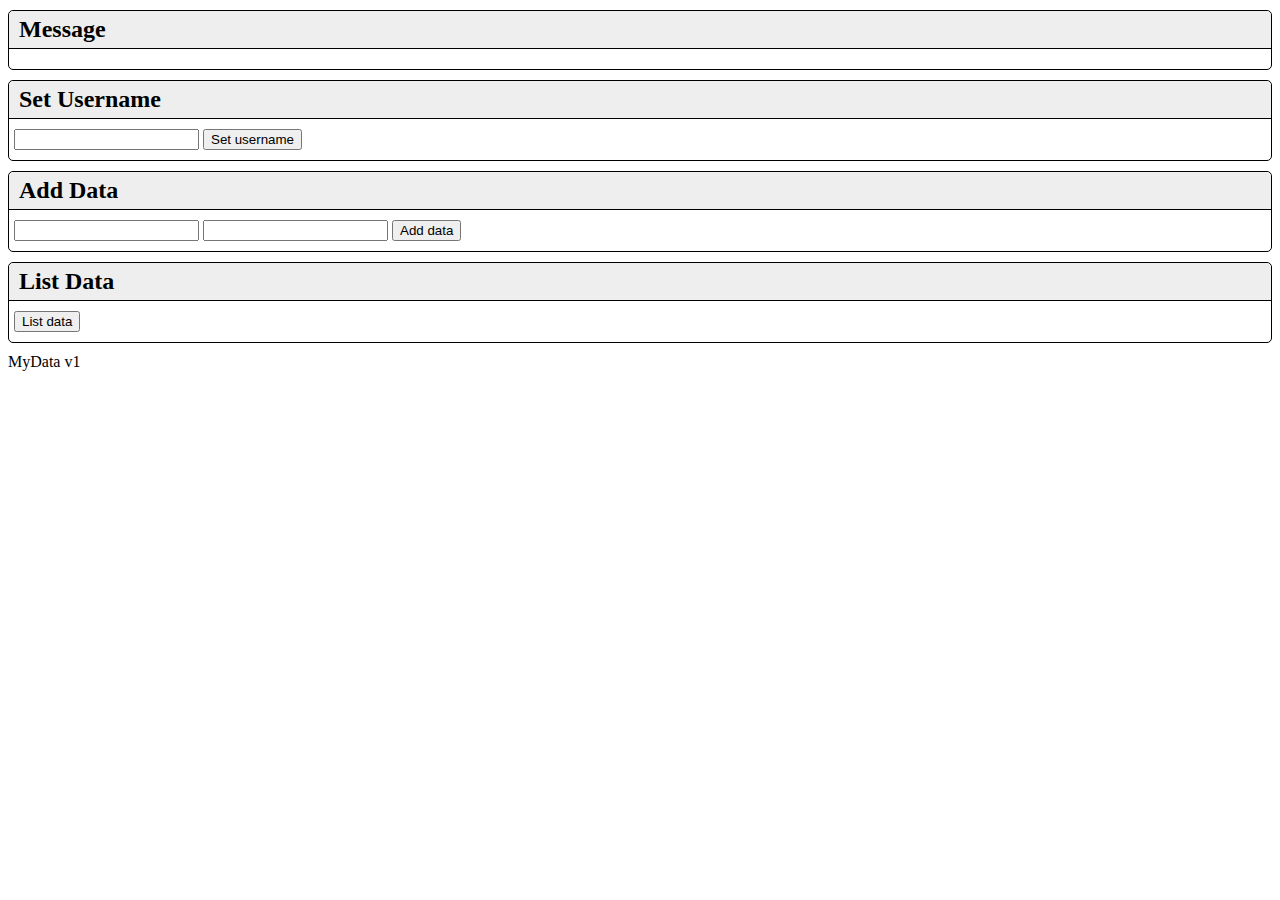
==== ui/index.html @ 20b0fc86 "MyData version 1." ====
<html>
<head>
    <link rel="stylesheet" href="style.css" />
</head>
<body>
    <div class="block">
        <h2>Message</h2>
        <div class="block-content">
            <div id="message"></div>
        </div>
    </div>
    <div class="block">
        <h2>Set Username</h2>
        <div class="block-content">
            <input class="form-control" type="text" name="username" />
            <button class="btn btn-default" type="submit" id="button-setusername">Set username</button>
        </div>
    </div>
    <div class="block">
        <h2>Add Data</h2>
        <div class="block-content">
            <input class="form-control" type="text" name="entry_fieldname" />
            <input class="form-control" type="text" name="entry_value" />
            <button class="btn btn-default" type="submit" id="button-adddata">Add data</button>
        </div>
    </div>
    <div class="block">
        <h2>List Data</h2>
        <div class="block-content">
            <div id="x-listdata"></div>
            <button class="btn btn-default" type="submit" id="button-listdata">List data</button>
        </div>
    </div>
    <div class="copyright">
        MyData v1
    </div>
    <script type="text/javascript" src="script.js"></script>
</body>
</html>
---- ui/style.css ----
.block {
  border-radius: 5px;
  padding: 0;
  margin: 10px 0;
  border: 1px solid black;
}
.block h2 {
  margin: 0;
  padding: 5px 10px;
  border-radius: 5px 5px 0 0;
  border-bottom: 1px solid black;
  background-color: #eee;
}
.block-content {
  padding: 10px 5px;
}
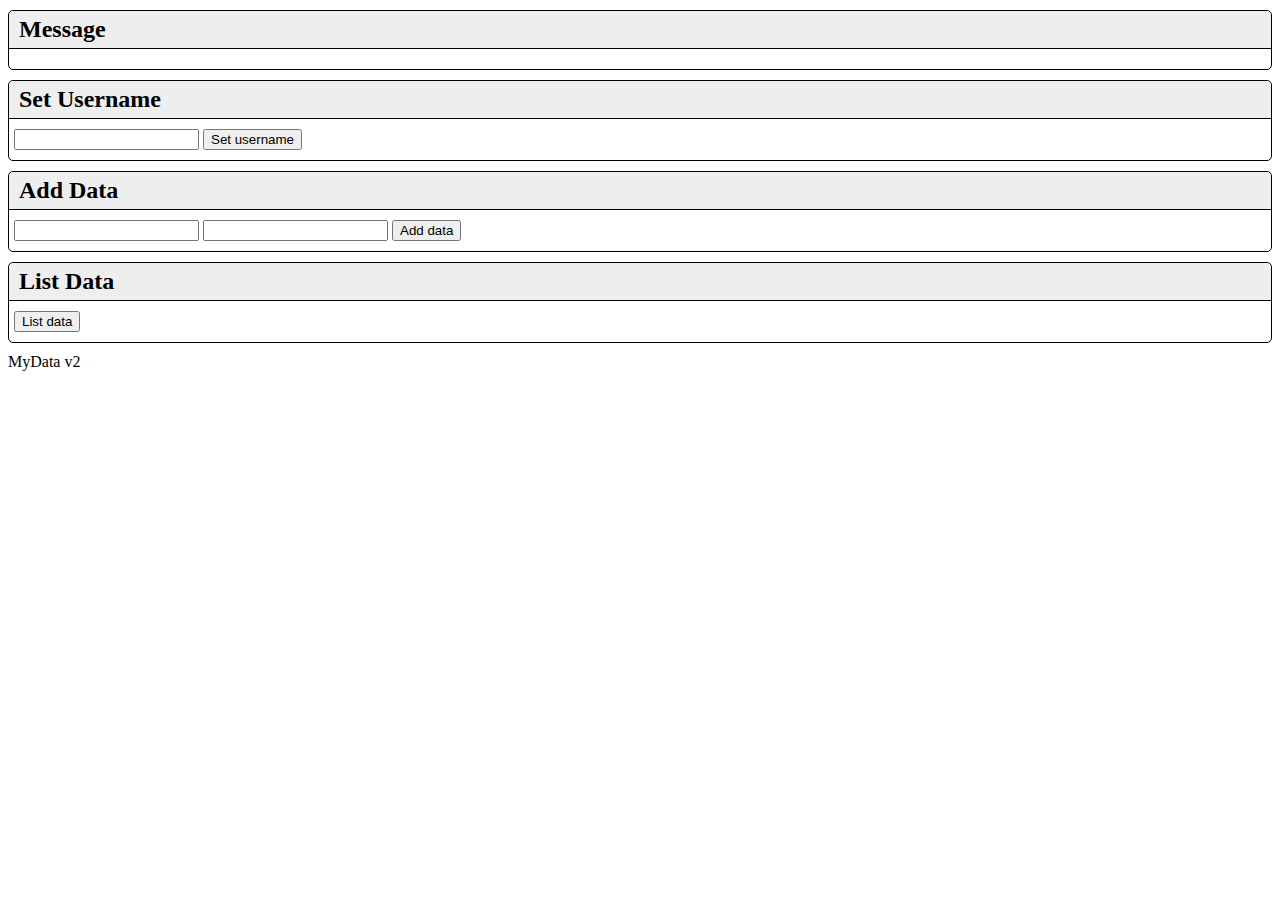
==== commit 31f3fd1a: "Adds LICENSE and README and increases the version." ====
--- a/ui/index.html
+++ b/ui/index.html
@@ -32,7 +32,7 @@
         </div>
     </div>
     <div class="copyright">
-        MyData v1
+        MyData v2
     </div>
     <script type="text/javascript" src="script.js"></script>
 </body>
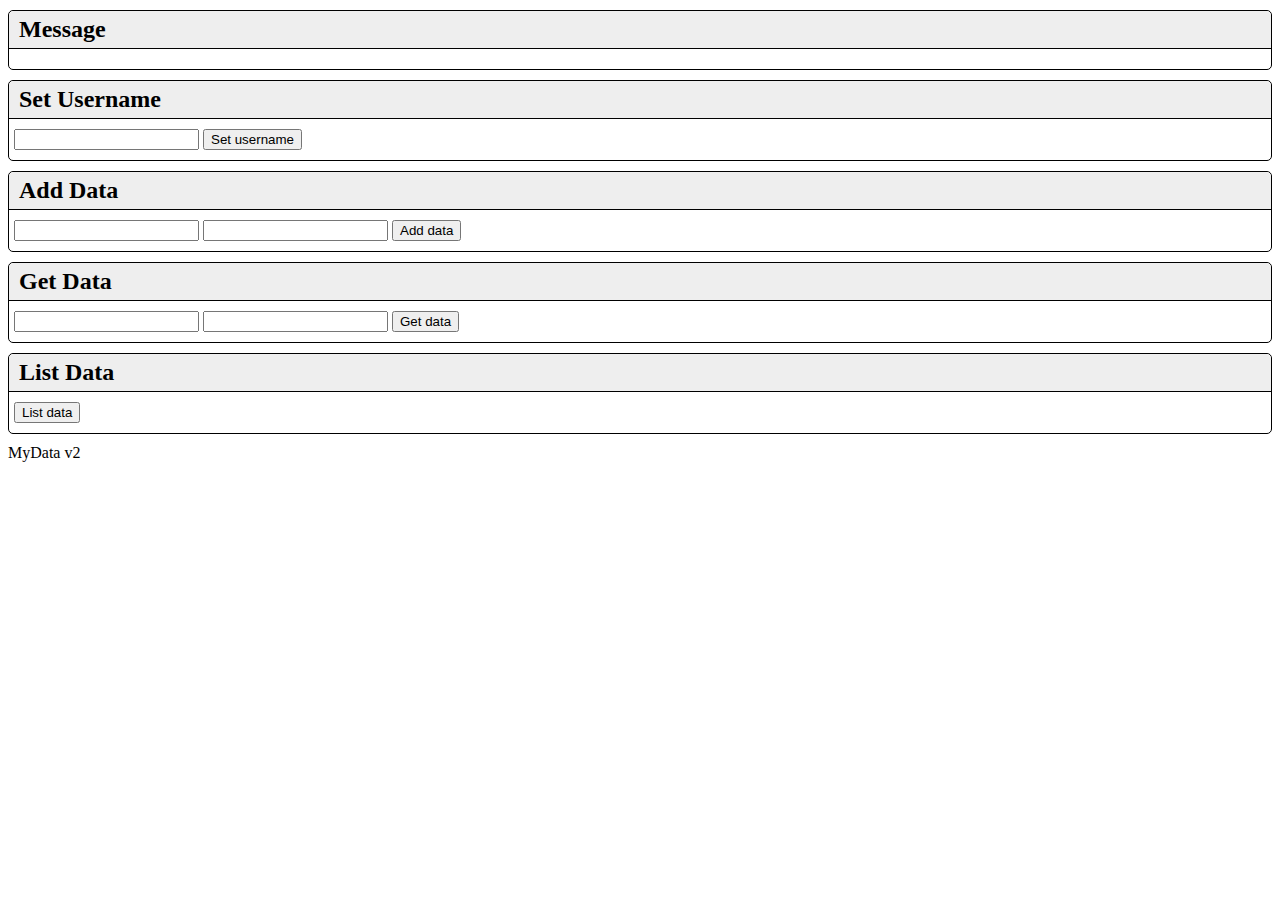
==== commit 77246690: "WORK_IN_PROGRESS adding the UI" ====
--- a/ui/index.html
+++ b/ui/index.html
@@ -25,6 +25,15 @@
         </div>
     </div>
     <div class="block">
+        <h2>Get Data</h2>
+        <div class="block-content">
+            <input class="form-control" type="text" name="getdata_username" />
+            <input class="form-control" type="text" name="getdata_fieldname" />
+            <button class="btn btn-default" type="submit" id="button-getdata">Get data</button>
+            <div id="x-getdata"></div>
+        </div>
+    </div>
+    <div class="block">
         <h2>List Data</h2>
         <div class="block-content">
             <div id="x-listdata"></div>
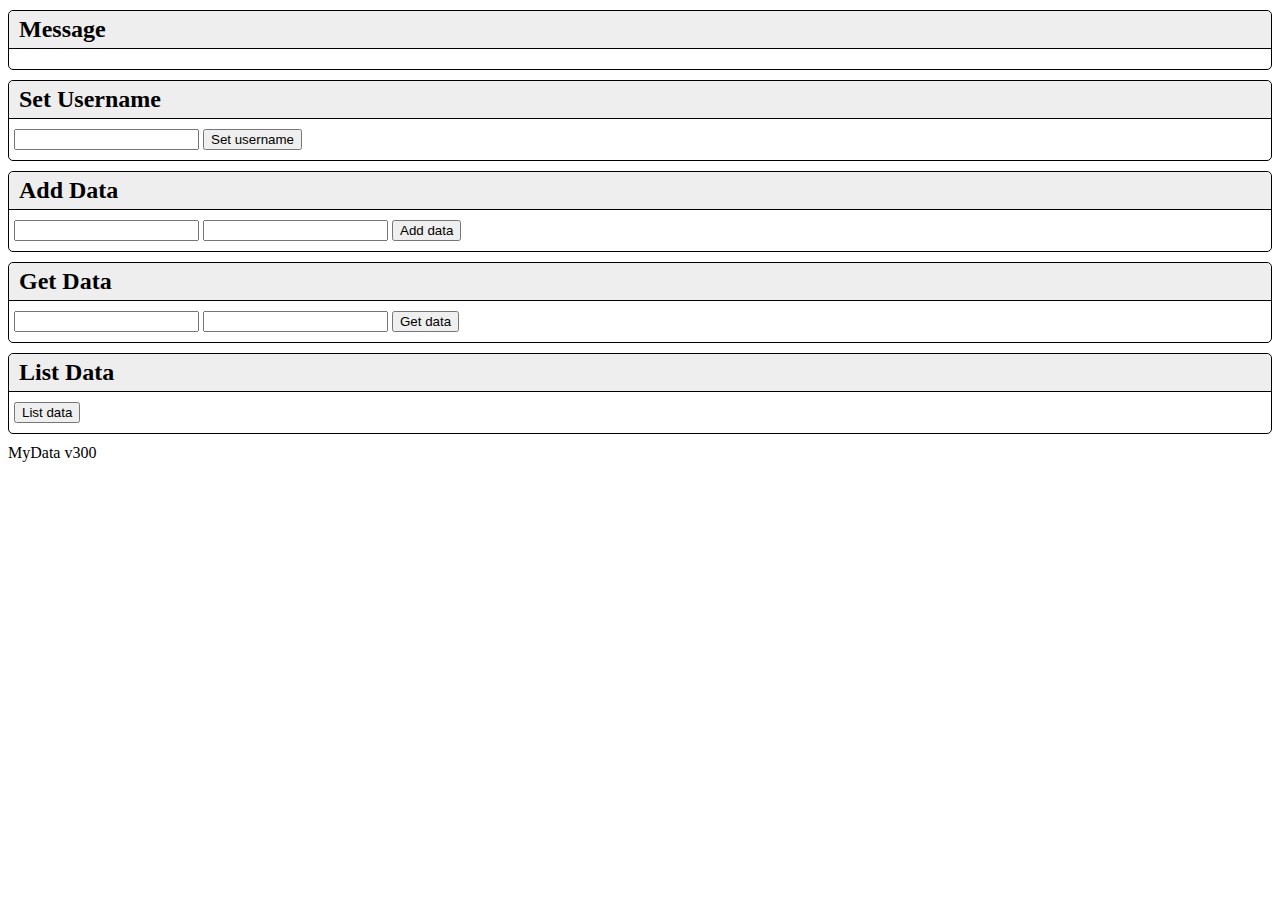
==== commit e820df27: "Update the version to 300." ====
--- a/ui/index.html
+++ b/ui/index.html
@@ -41,7 +41,7 @@
         </div>
     </div>
     <div class="copyright">
-        MyData v2
+        MyData v300
     </div>
     <script type="text/javascript" src="script.js"></script>
 </body>
